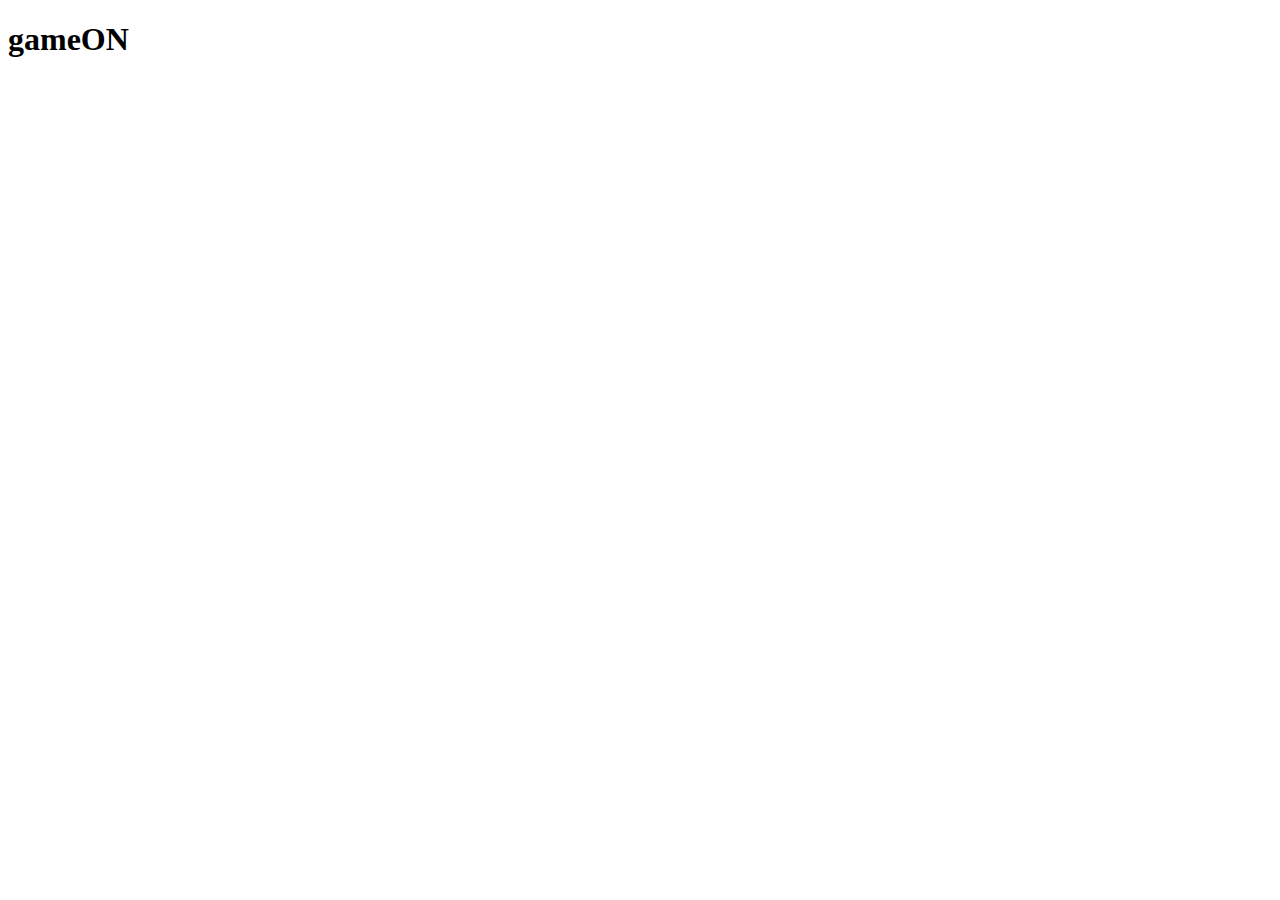
==== index.html @ 24abe57b "add: index.html" ====
<!DOCTYPE html>
<html lang="en">
<head>
    <meta charset="UTF-8">
    <meta name="viewport" content="width=device-width, initial-scale=1.0">
    <title>Document</title>
</head>
<body>
    <h1>gameON</h1>
</body>
</html>
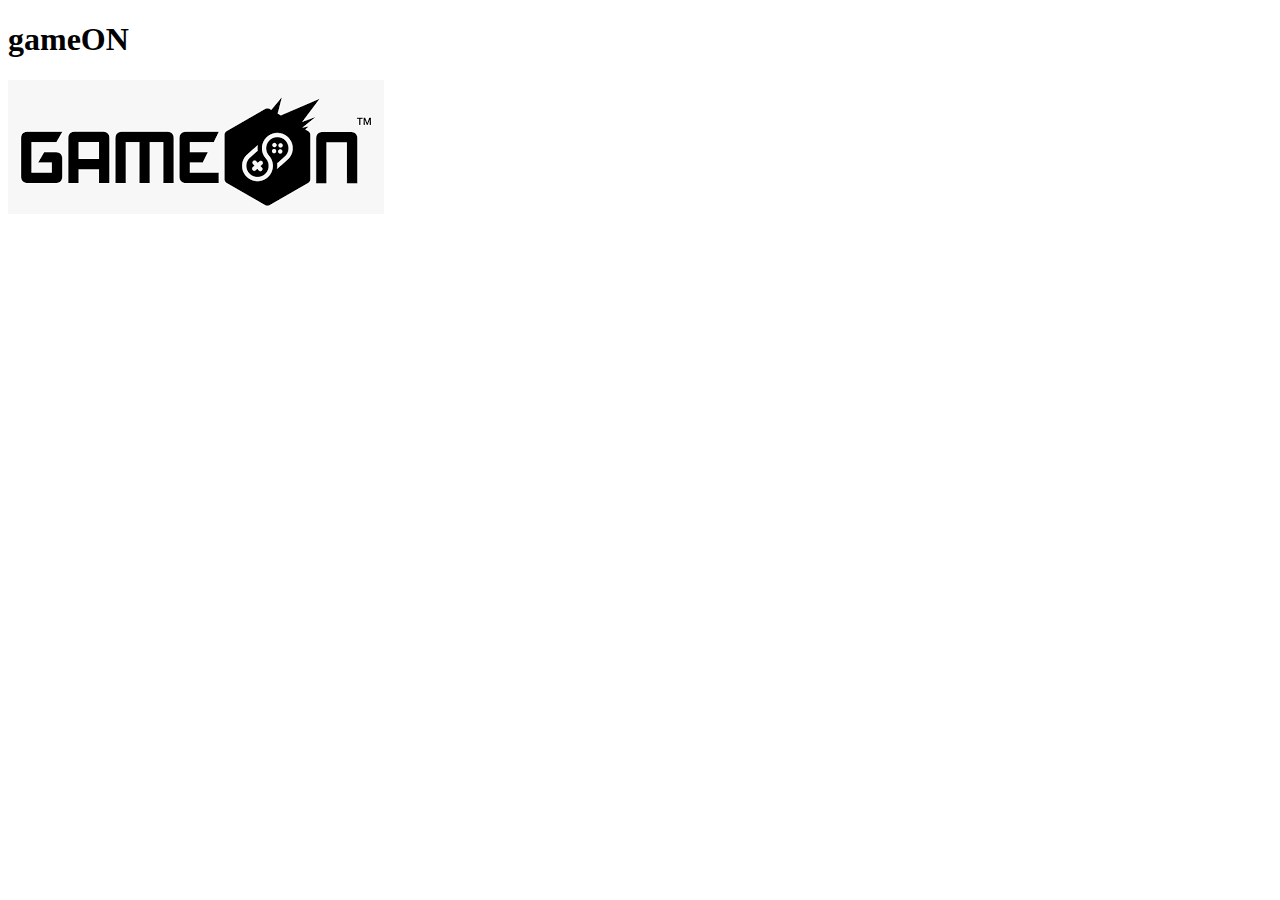
==== commit b1ec88d4: "add: logo img" ====
--- a/index.html
+++ b/index.html
@@ -7,5 +7,6 @@
 </head>
 <body>
     <h1>gameON</h1>
+    <img src="[data-uri]" alt="Logo">
 </body>
 </html>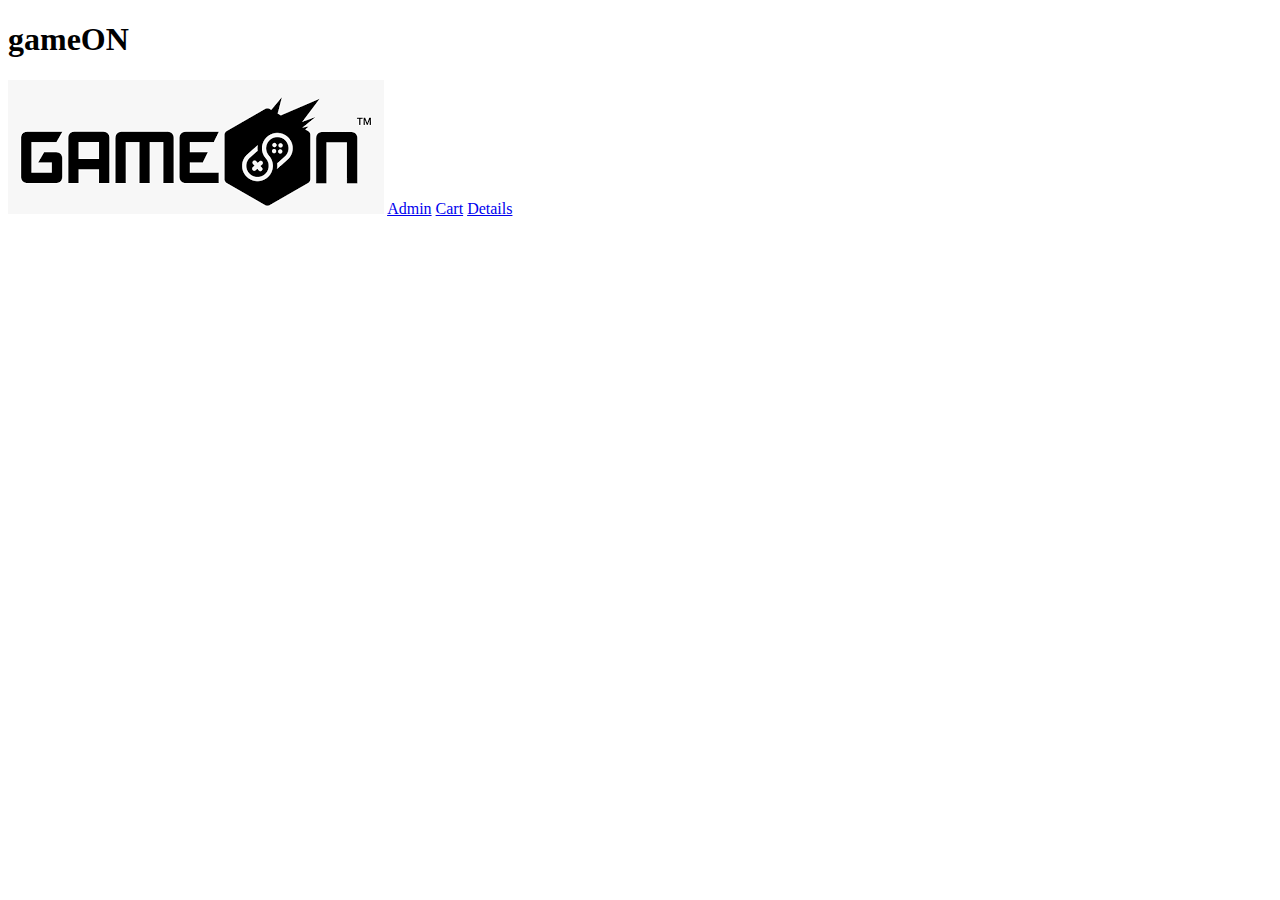
==== commit 6736da95: "add: nav to pages" ====
--- a/index.html
+++ b/index.html
@@ -8,5 +8,9 @@
 <body>
     <h1>gameON</h1>
     <img src="[data-uri]" alt="Logo">
+    <a href="pages/admin.html">Admin</a>
+    <a href="pages/cart.html">Cart</a>
+    <a href="pages/details.html">Details</a>
+
 </body>
 </html>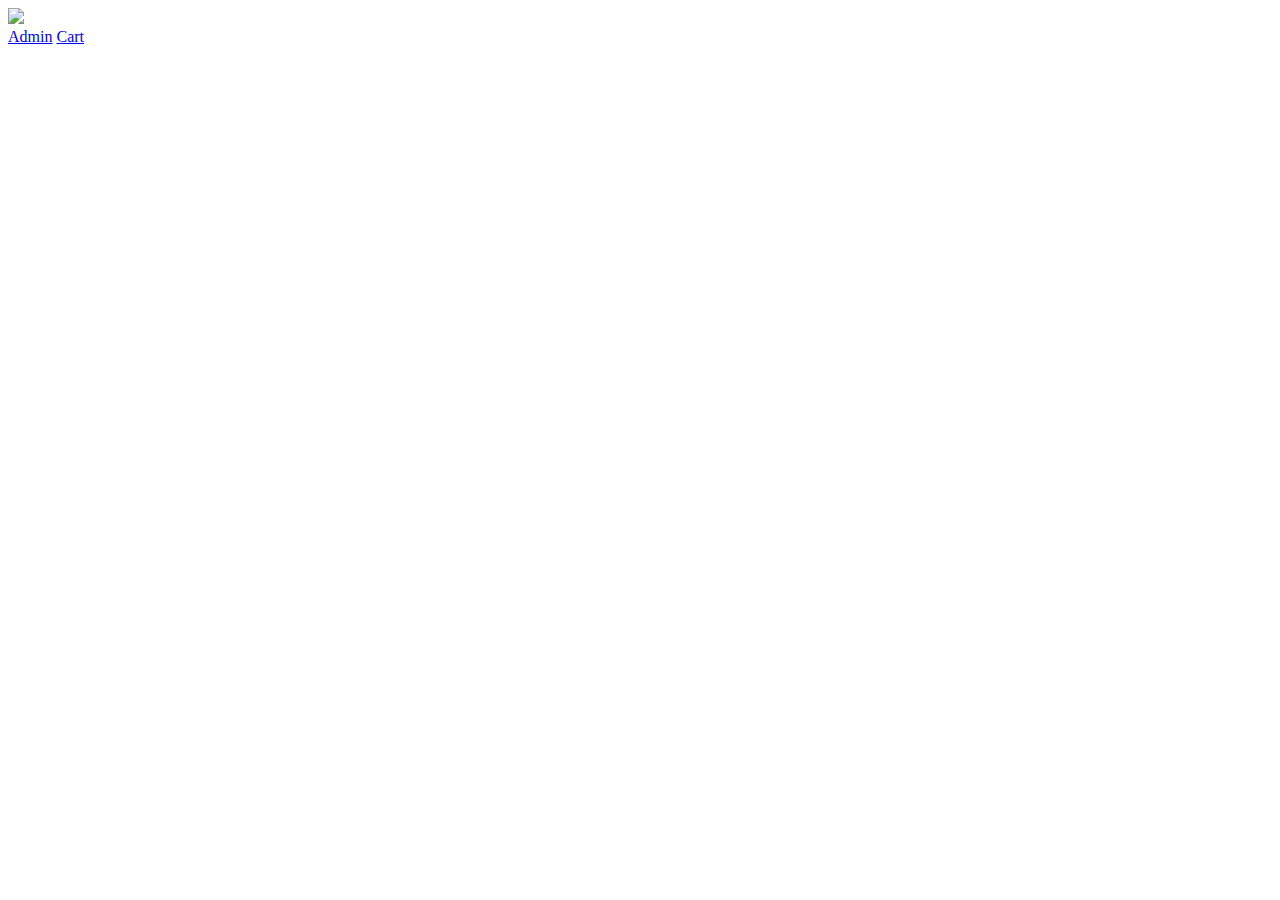
==== commit d8bdffe9: "add: js for admin and index file" ====
--- a/index.html
+++ b/index.html
@@ -1,16 +1,45 @@
 <!DOCTYPE html>
 <html lang="en">
-<head>
-    <meta charset="UTF-8">
-    <meta name="viewport" content="width=device-width, initial-scale=1.0">
-    <title>Document</title>
-</head>
-<body>
-    <h1>gameON</h1>
-    <img src="[data-uri]" alt="Logo">
-    <a href="pages/admin.html">Admin</a>
-    <a href="pages/cart.html">Cart</a>
-    <a href="pages/details.html">Details</a>
-
-</body>
+  <head>
+    <meta charset="UTF-8" />
+    <meta name="viewport" content="width=device-width, initial-scale=1.0" />
+    <link
+      rel="shortcut icon"
+      href="https://static.vecteezy.com/system/resources/previews/047/758/486/non_2x/adidas-logo-transparent-background-free-png.png"
+      type="image/x-icon"
+    />
+    <title>Adidas</title>
+    <link
+      rel="stylesheet"
+      href="https://cdnjs.cloudflare.com/ajax/libs/font-awesome/6.6.0/css/all.min.css"
+      integrity="sha512-Kc323vGBEqzTmouAECnVceyQqyqdsSiqLQISBL29aUW4U/M7pSPA/gEUZQqv1cwx4OnYxTxve5UMg5GT6L4JJg=="
+      crossorigin="anonymous"
+      referrerpolicy="no-referrer"
+    />
+    <link rel="stylesheet" href="css/style.css" />
+  </head>
+  <body>
+    <div class="container">
+      <div class="navbar flex-row bg-white justify-around items-center">
+        <div class="logo">
+          <a href="index.html">
+            <img
+              src="https://static.vecteezy.com/system/resources/previews/047/758/486/non_2x/adidas-logo-transparent-background-free-png.png"
+              width="100px"
+            />
+          </a>
+        </div>
+        <div class="nav-links">
+          <a href="pages/admin.html"
+            ><i class="fa-solid fa-user-secret"></i> Admin</a
+          >
+          <a href="pages/cart.html"
+            ><i class="fa-solid fa-cart-shopping"></i> Cart</a
+          >
+        </div>
+      </div>
+      <div class="products flex-wrap flex-row gap-20"></div>
+    </div>
+    <script type="module" src="index.js"></script>
+  </body>
 </html>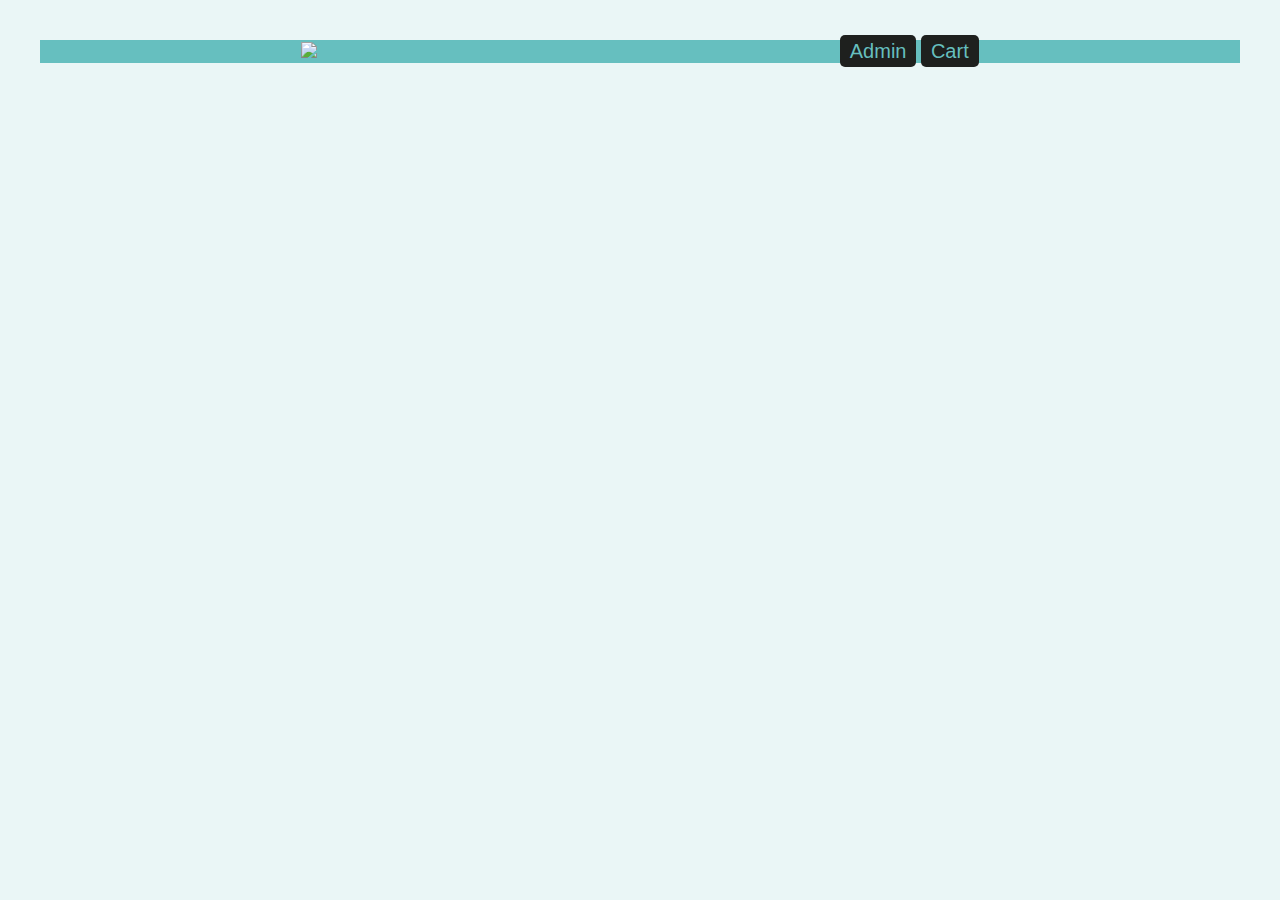
==== commit c97c8914: "mod: small css modifications" ====
--- a/index.html
+++ b/index.html
@@ -5,10 +5,10 @@
     <meta name="viewport" content="width=device-width, initial-scale=1.0" />
     <link
       rel="shortcut icon"
-      href="https://static.vecteezy.com/system/resources/previews/047/758/486/non_2x/adidas-logo-transparent-background-free-png.png"
+      href="https://encrypted-tbn0.gstatic.com/images?q=tbn:ANd9GcTiLdNSUzGHZfc_jGmqWyx9f_sMJMVXJUi2vg&s"
       type="image/x-icon"
     />
-    <title>Adidas</title>
+    <title>gameON</title>
     <link
       rel="stylesheet"
       href="https://cdnjs.cloudflare.com/ajax/libs/font-awesome/6.6.0/css/all.min.css"
@@ -24,7 +24,7 @@
         <div class="logo">
           <a href="index.html">
             <img
-              src="https://static.vecteezy.com/system/resources/previews/047/758/486/non_2x/adidas-logo-transparent-background-free-png.png"
+              src="https://encrypted-tbn0.gstatic.com/images?q=tbn:ANd9GcTiLdNSUzGHZfc_jGmqWyx9f_sMJMVXJUi2vg&s"
               width="100px"
             />
           </a>
@@ -38,7 +38,7 @@
           >
         </div>
       </div>
-      <div class="products flex-wrap flex-row gap-20"></div>
+      <div class="products flex-wrap flex-row gap-20 justify-around"></div>
     </div>
     <script type="module" src="index.js"></script>
   </body>
--- a/css/style.css
+++ b/css/style.css
@@ -0,0 +1,90 @@
+:root {
+    --primary-color: #eaf6f6;
+    --second-color: #66bfbf;
+    --third-color: #fcfefe;
+    --fourth-color: #f76b8a;
+    --dark-color: #1e201e;
+  }
+  
+  * {
+    margin: 0;
+    padding: 0;
+  }
+  
+  body {
+    font-family: Arial, Helvetica, sans-serif;
+    background-color: var(--primary-color);
+    padding: 20px;
+    margin: 20px;
+  }
+  
+  .flex-row {
+    display: flex;
+  }
+  
+  .flex-col {
+    display: flex;
+    flex-direction: column;
+  }
+  
+  .justify-around {
+    justify-content: space-around;
+  }
+  
+  .justify-between {
+    justify-content: space-between;
+  }
+  
+  .items-center {
+    align-items: center;
+  }
+  
+  .flex-wrap {
+    flex-wrap: wrap;
+  }
+  
+  .gap-5 {
+    gap: 5px;
+  }
+  
+  .gap-10 {
+    gap: 10px;
+  }
+  
+  .gap-20 {
+    gap: 20px;
+  }
+  
+  .bg-white {
+    background-color: var(--second-color);
+  }
+  
+  .nav-links a {
+    background-color: var(--dark-color);
+    color: var(--second-color);
+    text-decoration: none;
+    font-size: 20px;
+    border-radius: 5px;
+    padding: 5px 10px;
+  }
+  
+  .card {
+    background-color: var(--primary-color);
+    height: 300px;
+    width: 300px;
+    border: 1px solid rgb(122, 211, 234);
+    padding: 20px;
+    margin: 20px;
+  }
+  
+  .card img {
+    width: 100px;
+  }
+  
+  .card button {
+    width: 200px;
+    color: var(--primary-color);
+    background-color: var(--dark-color);
+    padding: 10px;
+    text-transform: uppercase;
+  }